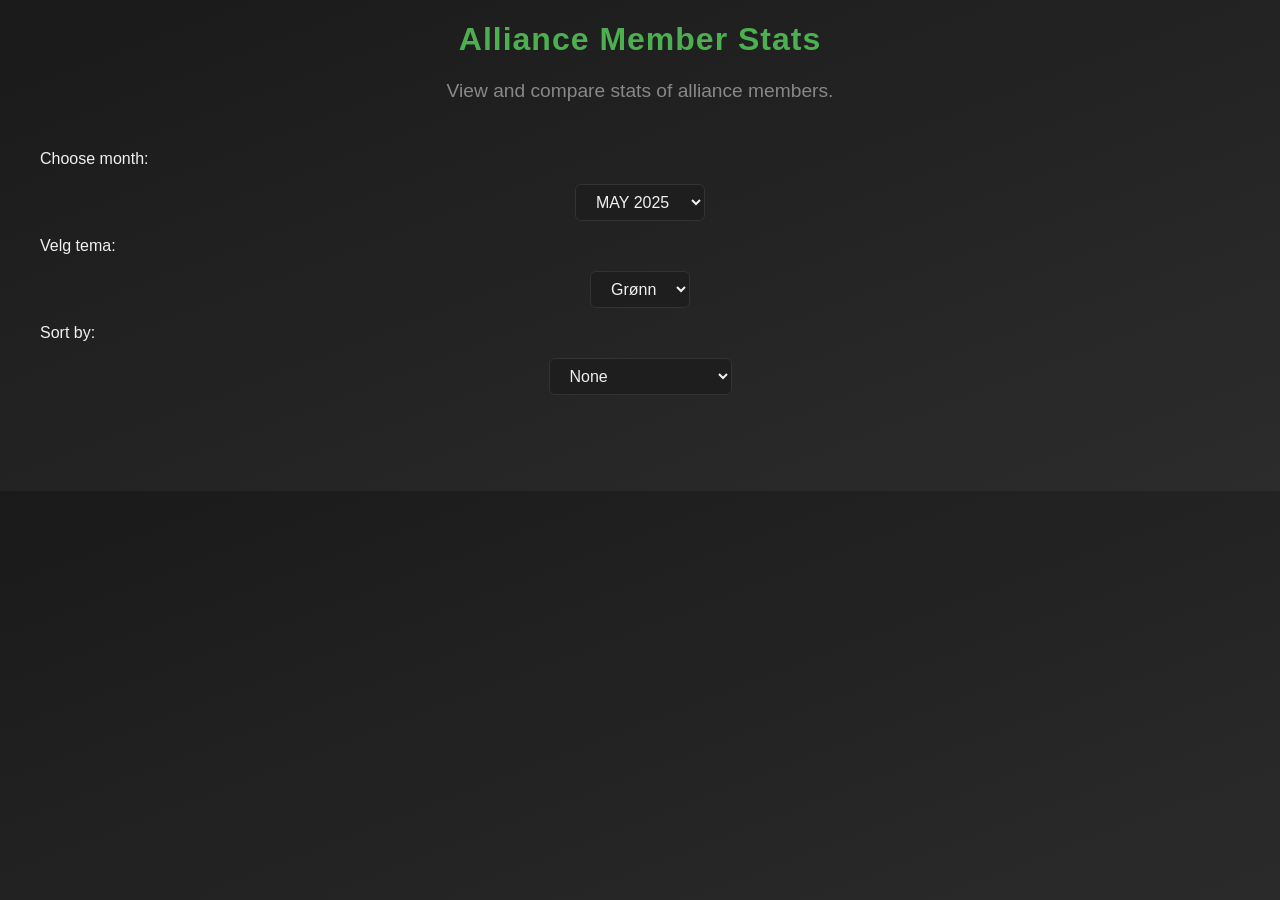
==== index.html @ 5b8ab90d "index" ====
<!DOCTYPE html>
<html lang="en">

<head>
  <meta charset="UTF-8" />
  <meta name="viewport" content="width=device-width, initial-scale=1.0" />
  <title>Alliance Stats</title>
  <link rel="stylesheet" href="stats.css">
</head>

<body class="theme-green">
  <header>
    <h1>Alliance Member Stats</h1>
    <p>View and compare stats of alliance members.</p>
  </header>

  <div class="container">

    <div class="selectors">
      <label for="monthSelect">Choose month:</label>
      <select id="monthSelect">
        <option value="JAN 2025">JAN 2025</option>
        <option value="FEB 2025">FEB 2025</option>
        <option value="MAR 2025">MAR 2025</option>
        <option value="APR 2025">APR 2025</option>
        <option value="MAY 2025" selected>MAY 2025</option>
      </select>

      <label for="themeSelect">Velg tema:</label>
      <select id="themeSelect">
        <option value="theme-green" selected>Grønn</option>
        <option value="theme-blue">Blå</option>
        <option value="theme-purple">Lilla</option>
      </select>

      <label for="sortSelect">Sort by:</label>
      <select id="sortSelect">
        <option value="none">None</option>
        <option value="might">Might</option>
        <option value="kill_points">Kill Points</option>
        <option value="gw_points">GW Points</option>
        <option value="ir_points">IR Points</option>
        <option value="ar_faction_points">AR Faction Points</option>
        <option value="district_showdown_points">District Points</option>
      </select>
    </div>

    <div id="player-grid" class="grid"></div>
  </div>

  <script src="stats.js"></script>
  <script>
    document.getElementById("themeSelect").addEventListener("change", function (e) {
      document.body.className = e.target.value;
    });
  </script>
</body>

</html>
---- stats.css ----
/* ===== TEMA-STILER ===== */
/* Grønn */
body.theme-green {
  background: linear-gradient(to bottom right, #1a1a1a, #2c2c2c);
  color: #f0f0f0;
}

.theme-green h1 {
  color: #4caf50;
}

.theme-green .flip-card-front {
  background-color: #262c33;
}

.theme-green .flip-card-back {
  background-color: #333a42;
}

.theme-green details.section {
  background-color: #404b56;
}

.theme-green details.section summary {
  color: #90caf9;
}

/* Glød ved hover – grønn plasma */
.theme-green .flip-card::before {
  background: linear-gradient(45deg, #00ff88, #00ffaa, #33ff55, #00ff88);
}

/* Blå */
body.theme-blue {
  background: linear-gradient(to bottom right, #1e2a38, #2b3e50);
  color: #e0f0ff;
}

.theme-blue h1 {
  color: #2196f3;
}

.theme-blue .flip-card-front {
  background-color: #2c3e50;
}

.theme-blue .flip-card-back {
  background-color: #34495e;
}

.theme-blue details.section {
  background-color: #3c5a72;
}

.theme-blue details.section summary {
  color: #64b5f6;
}

/* Glød ved hover – blå plasma */
.theme-blue .flip-card::before {
  background: linear-gradient(45deg, #00ccff, #3388ff, #33ffff, #00ccff);
}

/* Lilla */
body.theme-purple {
  background: linear-gradient(to bottom right, #2c1e3a, #3d2f50);
  color: #f5eaff;
}

.theme-purple h1 {
  color: #ab47bc;
}

.theme-purple .flip-card-front {
  background-color: #4a3a5f;
}

.theme-purple .flip-card-back {
  background-color: #5c4b75;
}

.theme-purple details.section {
  background-color: #6e5e89;
}

.theme-purple details.section summary {
  color: #d1a3ff;
}

/* Glød ved hover – lilla plasma */
.theme-purple .flip-card::before {
  background: linear-gradient(45deg, #cc33ff, #9933ff, #ff33ff, #cc33ff);
}

/* ===== GLOBALT ===== */
body {
  font-family: 'Segoe UI', Tahoma, Geneva, Verdana, sans-serif;
  margin: 0;
  padding: 0;
}

.container {
  max-width: 1200px;
  margin: 2rem auto;
  padding: 1rem;
}

/* ===== OVERSKRIFT & SELECT-MENYER ===== */
h1 {
  text-align: center;
  font-size: 2rem;
  letter-spacing: 1px;
}
p {
  text-align: center;
  font-size: 1.2rem;
  color: #888;
}
select,
#sortSelect {
  display: block;
  margin: 1rem auto;
  padding: 0.5rem 1rem;
  font-size: 1rem;
  border-radius: 6px;
  border: 1px solid #333;
  background-color: #1e1e1e;
  color: #f0f0f0;
}

.sort-wrapper {
  text-align: center;
  margin: 1rem auto;
}

/* ===== GRID LAYOUT ===== */
.grid {
  display: grid;
  grid-template-columns: repeat(auto-fill, minmax(320px, 1fr));
  gap: 1rem;
  padding: 1rem;
}

/* ===== FLIP-KORT STRUKTUR ===== */
.flip-card {
  perspective: 1000px;
  width: 100%;
  height: 100%;
  position: relative;
  overflow: visible;
}

/* === Plasma-glød ved hover === */
.flip-card::before {
  content: "";
  position: absolute;
  top: -12px;
  left: -12px;
  right: -12px;
  bottom: -12px;
  border-radius: 16px;
  z-index: -1;
  opacity: 0;
  filter: blur(18px);
  background-size: 600% 600%;
  transition: opacity 0.4s ease;
  animation: plasmaGlow 5s ease infinite;
  pointer-events: none;
}

.flip-card:hover::before {
  opacity: 1;
}

@keyframes plasmaGlow {
  0%   { background-position: 0% 50%; }
  50%  { background-position: 100% 50%; }
  100% { background-position: 0% 50%; }
}

/* === Flip-effekt === */
.flip-card-inner {
  position: relative;
  width: 100%;
  min-height: 350px;
  transform-style: preserve-3d;
  transition: transform 0.8s ease;
}

.flip-card:hover .flip-card-inner {
  transform: rotateY(180deg);
}

/* === Kortflater === */
.flip-card-front,
.flip-card-back {
  position: absolute;
  width: 100%;
  height: 100%;
  padding: 1rem;
  backface-visibility: hidden;
  border: 1px solid #444;
  border-radius: 10px;
  box-shadow: 0 0 10px rgba(0, 0, 0, 0.6);
  box-sizing: border-box;
  overflow-y: auto;
}

/* === Forside === */
.flip-card-front {
  z-index: 2;
}

/* === Bakside === */
.flip-card-back {
  transform: rotateY(180deg);
  max-height: 400px;
}

/* =====
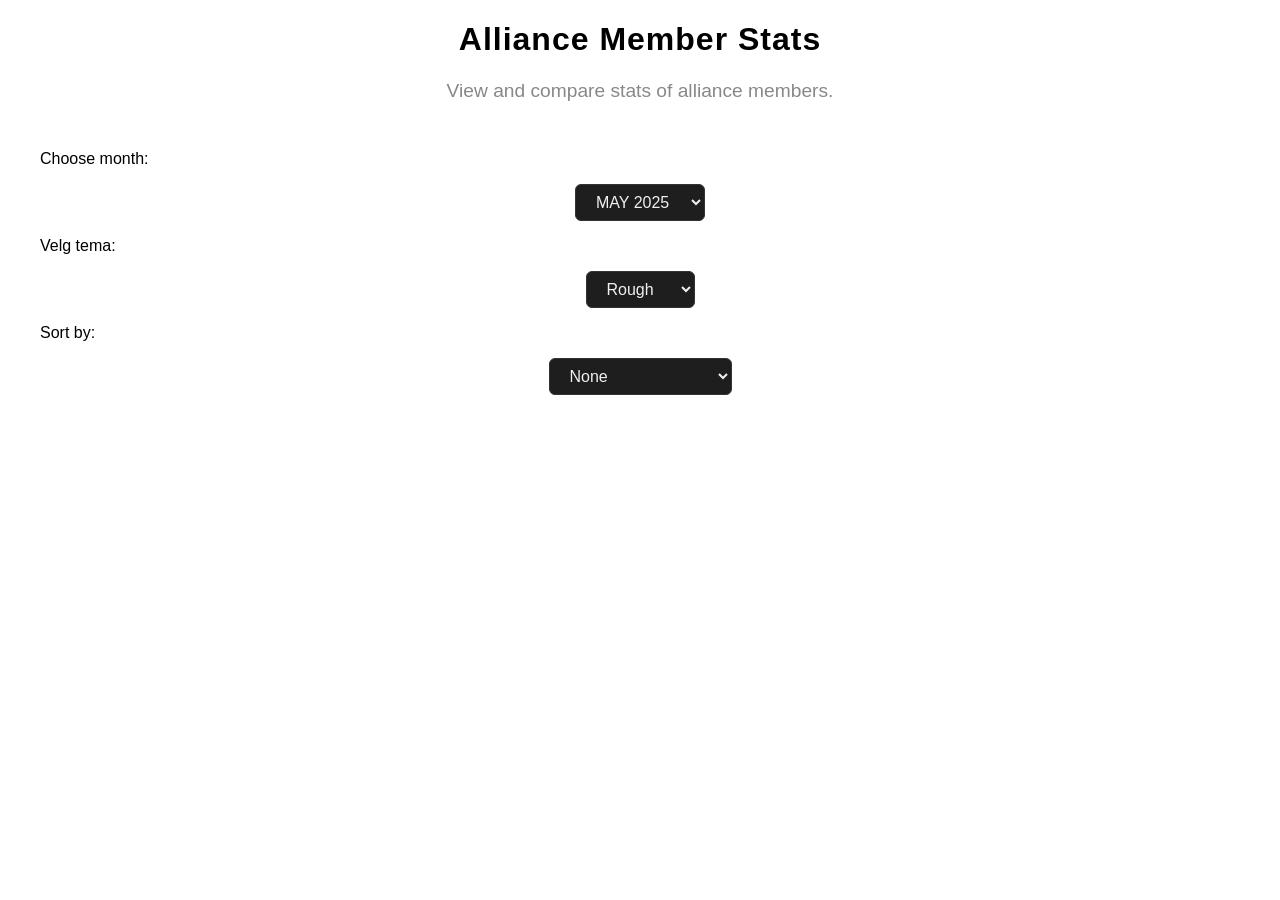
==== commit 63ad46fc: "style" ====
--- a/index.html
+++ b/index.html
@@ -28,9 +28,9 @@
 
       <label for="themeSelect">Velg tema:</label>
       <select id="themeSelect">
-        <option value="theme-green" selected>Grønn</option>
-        <option value="theme-blue">Blå</option>
-        <option value="theme-purple">Lilla</option>
+        <option value="theme-rough">Rough</option>
+        <option value="theme-elegant">Elegant</option>
+        <option value="theme-fancy">Fancy</option>
       </select>
 
       <label for="sortSelect">Sort by:</label>
--- a/stats.css
+++ b/stats.css
@@ -1,95 +1,87 @@
 /* ===== TEMA-STILER ===== */
-/* Grønn */
-body.theme-green {
-  background: linear-gradient(to bottom right, #1a1a1a, #2c2c2c);
-  color: #f0f0f0;
-}
-
-.theme-green h1 {
-  color: #4caf50;
-}
-
-.theme-green .flip-card-front {
-  background-color: #262c33;
-}
-
-.theme-green .flip-card-back {
-  background-color: #333a42;
-}
-
-.theme-green details.section {
-  background-color: #404b56;
-}
-
-.theme-green details.section summary {
-  color: #90caf9;
-}
-
-/* Glød ved hover – grønn plasma */
-.theme-green .flip-card::before {
-  background: linear-gradient(45deg, #00ff88, #00ffaa, #33ff55, #00ff88);
-}
-
-/* Blå */
-body.theme-blue {
-  background: linear-gradient(to bottom right, #1e2a38, #2b3e50);
-  color: #e0f0ff;
-}
-
-.theme-blue h1 {
-  color: #2196f3;
-}
-
-.theme-blue .flip-card-front {
-  background-color: #2c3e50;
-}
-
-.theme-blue .flip-card-back {
-  background-color: #34495e;
-}
-
-.theme-blue details.section {
-  background-color: #3c5a72;
-}
-
-.theme-blue details.section summary {
-  color: #64b5f6;
-}
-
-/* Glød ved hover – blå plasma */
-.theme-blue .flip-card::before {
-  background: linear-gradient(45deg, #00ccff, #3388ff, #33ffff, #00ccff);
-}
-
-/* Lilla */
-body.theme-purple {
-  background: linear-gradient(to bottom right, #2c1e3a, #3d2f50);
-  color: #f5eaff;
-}
-
-.theme-purple h1 {
-  color: #ab47bc;
-}
-
-.theme-purple .flip-card-front {
-  background-color: #4a3a5f;
-}
-
-.theme-purple .flip-card-back {
-  background-color: #5c4b75;
-}
-
-.theme-purple details.section {
-  background-color: #6e5e89;
-}
-
-.theme-purple details.section summary {
-  color: #d1a3ff;
-}
-
-/* Glød ved hover – lilla plasma */
-.theme-purple .flip-card::before {
-  background: linear-gradient(45deg, #cc33ff, #9933ff, #ff33ff, #cc33ff);
+body.theme-rough {
+  background: linear-gradient(to bottom right, #0f0f0f, #1a1a1a);
+  color: #ccc;
+}
+
+.theme-rough h1 {
+  color: #ff3c00;
+}
+
+.theme-rough .flip-card-front {
+  background-color: #1e1e1e;
+}
+
+.theme-rough .flip-card-back {
+  background-color: #292929;
+}
+
+.theme-rough details.section {
+  background-color: #333;
+}
+
+.theme-rough details.section summary {
+  color: #ff9100;
+}
+
+.theme-rough .flip-card::before {
+  background: linear-gradient(45deg, #ff0000, #ff9100, #ff3c00, #ff0000);
+}
+body.theme-elegant {
+  background: linear-gradient(to bottom right, #2b2b2b, #1f1f1f);
+  color: #f3f3f3;
+}
+
+.theme-elegant h1 {
+  color: #d4af37; /* gull */
+}
+
+.theme-elegant .flip-card-front {
+  background-color: #2a2a2a;
+}
+
+.theme-elegant .flip-card-back {
+  background-color: #383838;
+}
+
+.theme-elegant details.section {
+  background-color: #444;
+}
+
+.theme-elegant details.section summary {
+  color: #e0c97d;
+}
+
+.theme-elegant .flip-card::before {
+  background: linear-gradient(45deg, #c5a100, #fff3b0, #d4af37, #c5a100);
+}
+body.theme-fancy {
+  background: linear-gradient(to bottom right, #1e0033, #3d0066);
+  color: #ffffff;
+}
+
+.theme-fancy h1 {
+  color: #ff66cc;
+}
+
+.theme-fancy .flip-card-front {
+  background-color: #4d0073;
+}
+
+.theme-fancy .flip-card-back {
+  background-color: #660099;
+}
+
+.theme-fancy details.section {
+  background-color: #7f00b2;
+}
+
+.theme-fancy details.section summary {
+  color: #ffd1f3;
+}
+
+.theme-fancy .flip-card::before {
+  background: linear-gradient(45deg, #ff00ff, #66ffff, #ff66cc, #ff00ff);
 }
 
 /* ===== GLOBALT ===== */
@@ -184,7 +176,7 @@
   width: 100%;
   min-height: 350px;
   transform-style: preserve-3d;
-  transition: transform 0.8s ease;
+  transition: transform 1s ease;
 }
 
 .flip-card:hover .flip-card-inner {
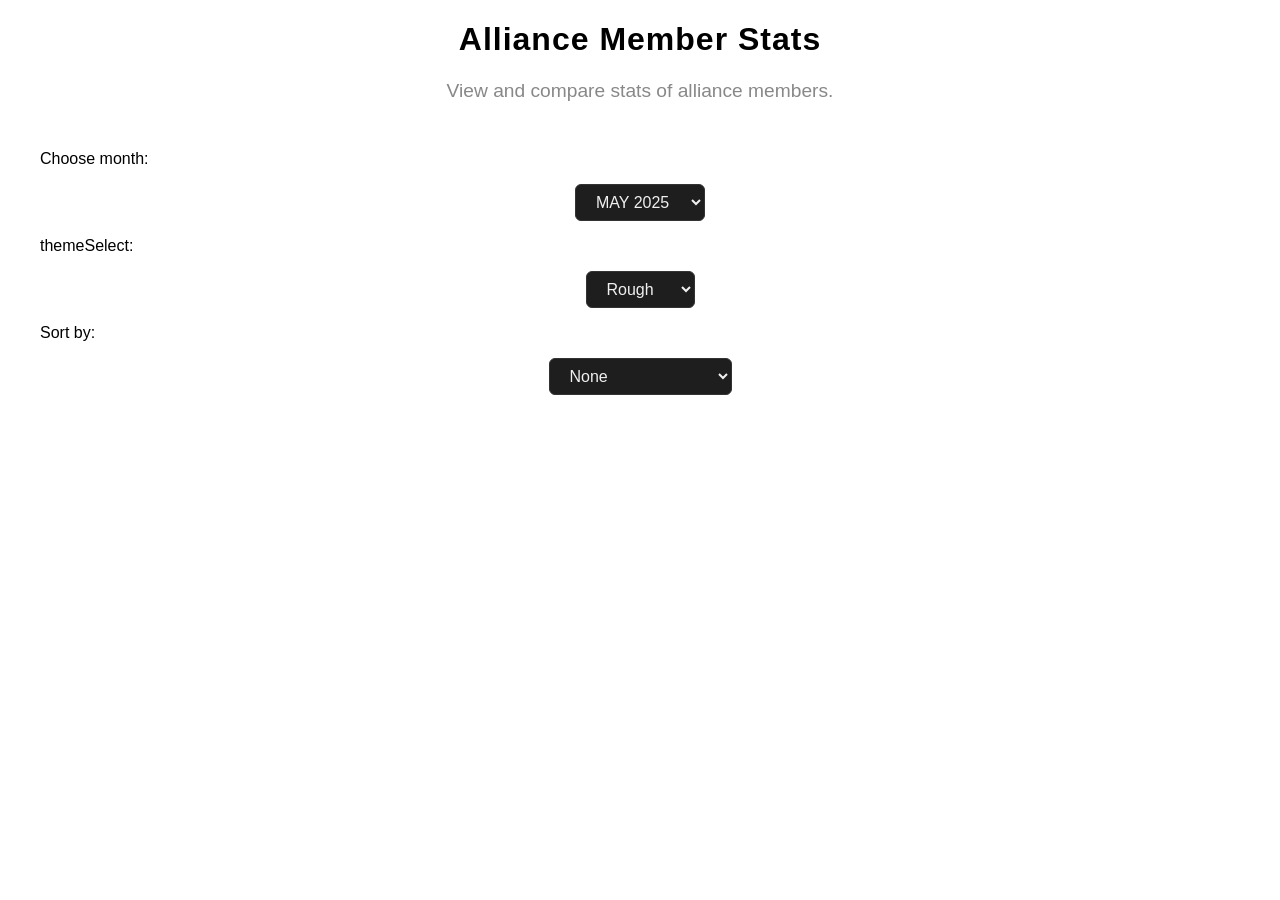
==== commit f7e59df9: "theme" ====
--- a/index.html
+++ b/index.html
@@ -26,7 +26,7 @@
         <option value="MAY 2025" selected>MAY 2025</option>
       </select>
 
-      <label for="themeSelect">Velg tema:</label>
+      <label for="themeSelect">themeSelect:</label>
       <select id="themeSelect">
         <option value="theme-rough">Rough</option>
         <option value="theme-elegant">Elegant</option>
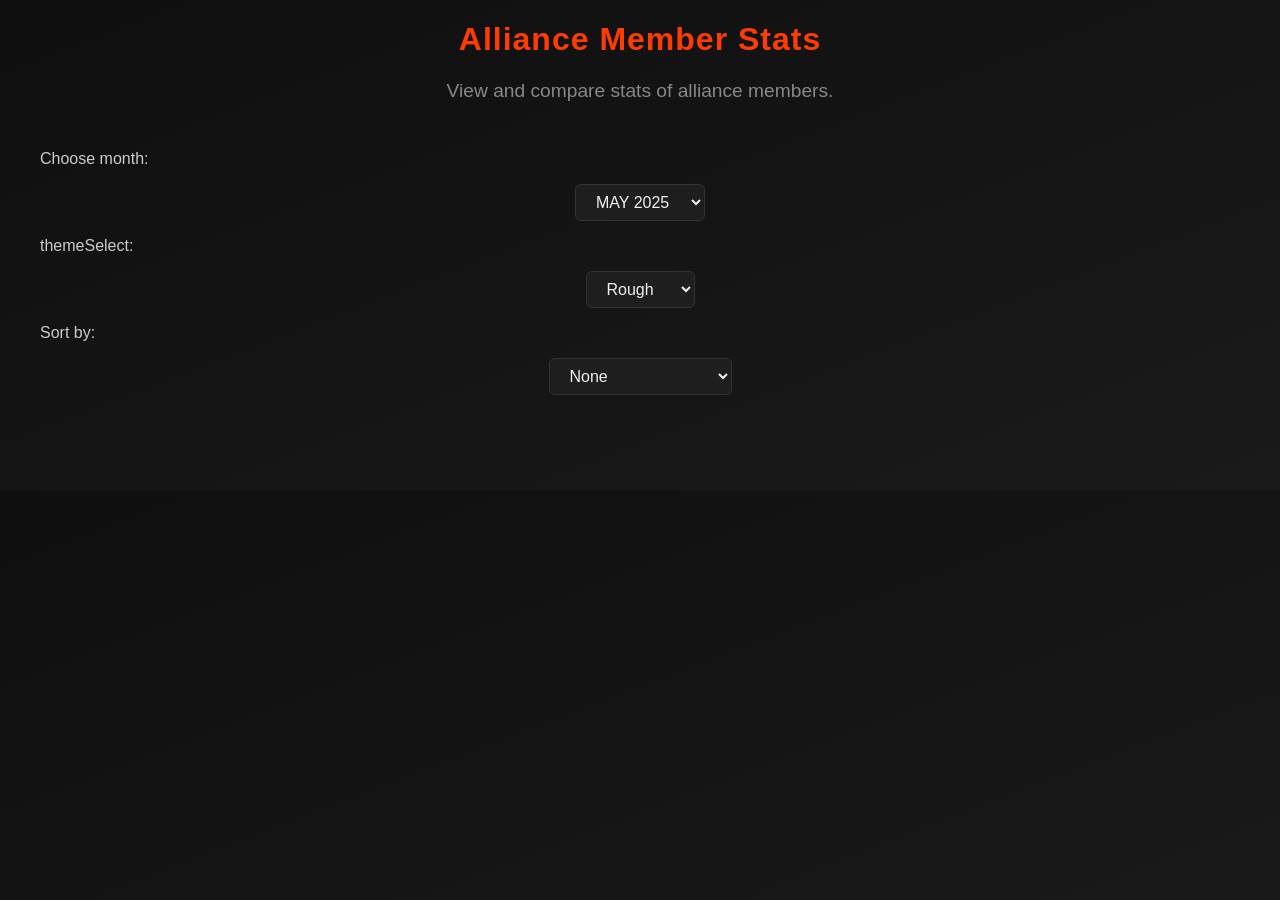
==== commit d6b02e62: "html" ====
--- a/index.html
+++ b/index.html
@@ -8,7 +8,7 @@
   <link rel="stylesheet" href="stats.css">
 </head>
 
-<body class="theme-green">
+<body class="theme-rough">
   <header>
     <h1>Alliance Member Stats</h1>
     <p>View and compare stats of alliance members.</p>
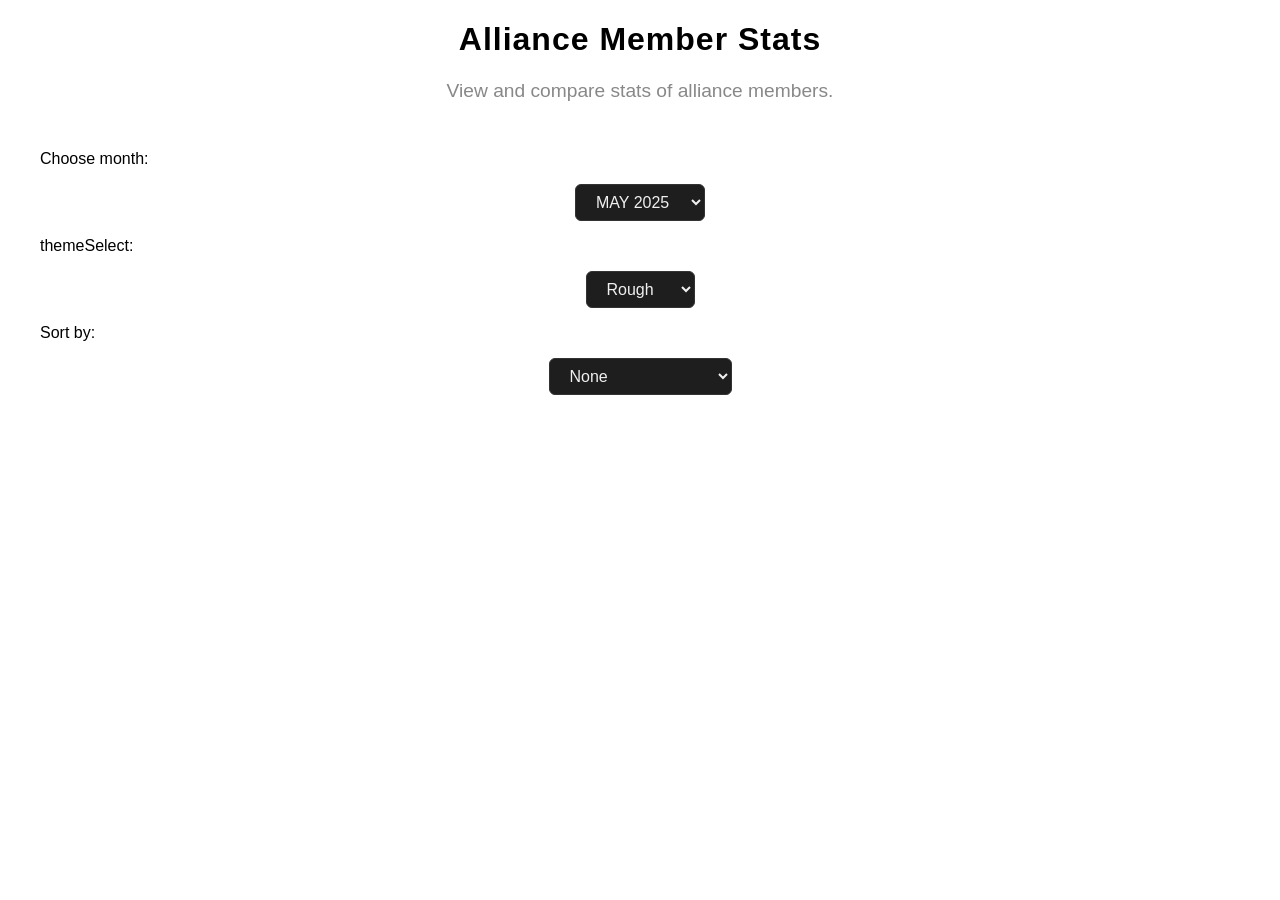
==== commit 067152e5: "theme" ====
--- a/index.html
+++ b/index.html
@@ -8,7 +8,7 @@
   <link rel="stylesheet" href="stats.css">
 </head>
 
-<body class="theme-rough">
+<body class="theme-Rough">
   <header>
     <h1>Alliance Member Stats</h1>
     <p>View and compare stats of alliance members.</p>
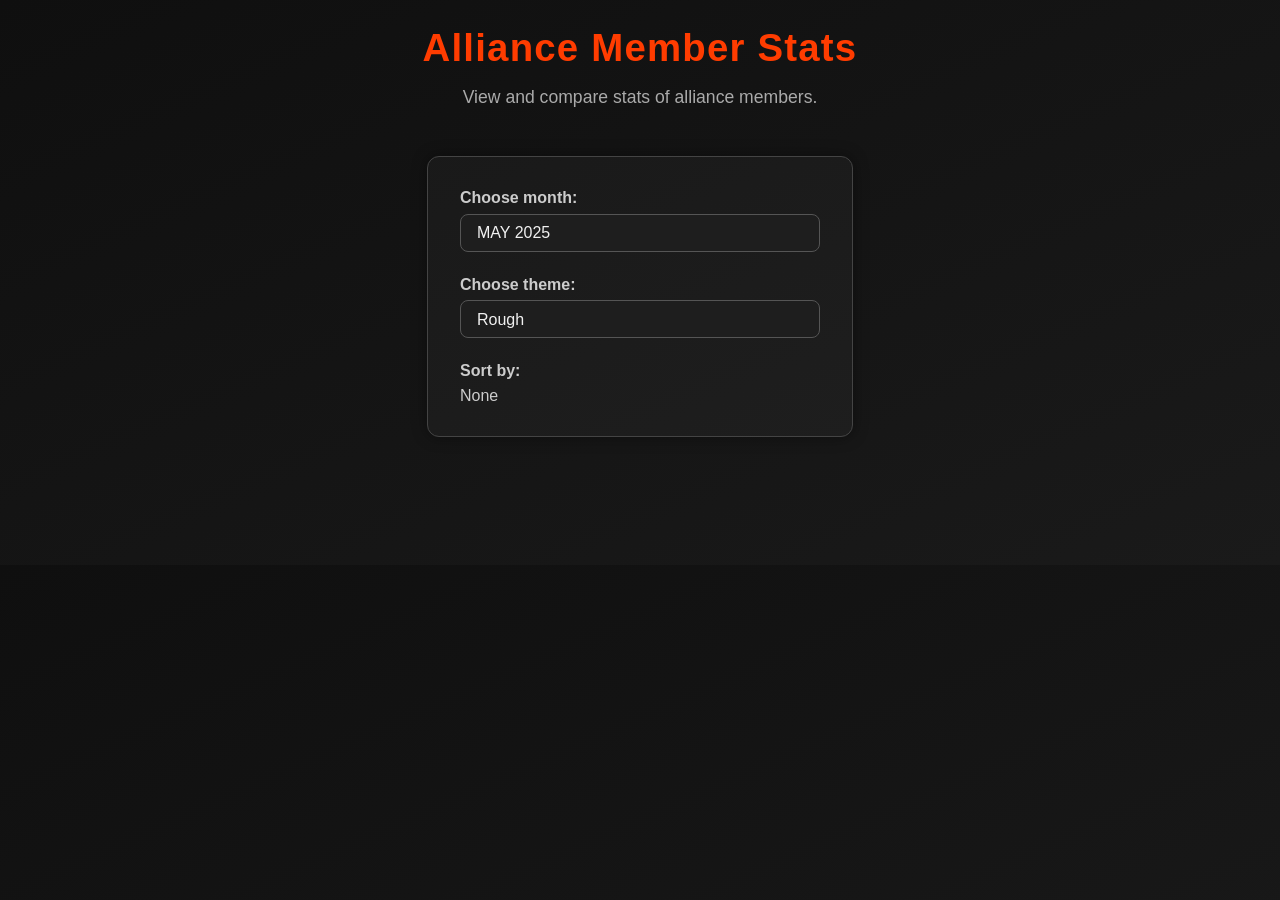
==== commit a3bcf39c: "update" ====
--- a/index.html
+++ b/index.html
@@ -8,7 +8,7 @@
   <link rel="stylesheet" href="stats.css">
 </head>
 
-<body class="theme-Rough">
+<body class="theme-rough">
   <header>
     <h1>Alliance Member Stats</h1>
     <p>View and compare stats of alliance members.</p>
@@ -17,32 +17,38 @@
   <div class="container">
 
     <div class="selectors">
-      <label for="monthSelect">Choose month:</label>
-      <select id="monthSelect">
-        <option value="JAN 2025">JAN 2025</option>
-        <option value="FEB 2025">FEB 2025</option>
-        <option value="MAR 2025">MAR 2025</option>
-        <option value="APR 2025">APR 2025</option>
-        <option value="MAY 2025" selected>MAY 2025</option>
-      </select>
+      <div class="select-row">
+        <label for="monthSelect">Choose month:</label>
+        <select id="monthSelect">
+          <option value="JAN 2025">JAN 2025</option>
+          <option value="FEB 2025">FEB 2025</option>
+          <option value="MAR 2025">MAR 2025</option>
+          <option value="APR 2025">APR 2025</option>
+          <option value="MAY 2025" selected>MAY 2025</option>
+        </select>
+      </div>
 
-      <label for="themeSelect">themeSelect:</label>
-      <select id="themeSelect">
-        <option value="theme-rough">Rough</option>
-        <option value="theme-elegant">Elegant</option>
-        <option value="theme-fancy">Fancy</option>
-      </select>
+      <div class="select-row">
+        <label for="themeSelect">Choose theme:</label>
+        <select id="themeSelect">
+          <option value="theme-rough" selected>Rough</option>
+          <option value="theme-elegant">Elegant</option>
+          <option value="theme-fancy">Fancy</option>
+        </select>
+      </div>
 
-      <label for="sortSelect">Sort by:</label>
-      <select id="sortSelect">
-        <option value="none">None</option>
-        <option value="might">Might</option>
-        <option value="kill_points">Kill Points</option>
-        <option value="gw_points">GW Points</option>
-        <option value="ir_points">IR Points</option>
-        <option value="ar_faction_points">AR Faction Points</option>
-        <option value="district_showdown_points">District Points</option>
-      </select>
+      <div class="select-row">
+        <label for="sortSelect">Sort by:</label>
+        <select id="sortSelect">
+          <option value="none">None</option>
+          <option value="might">Might</option>
+          <option value="kill_points">Kill Points</option>
+          <option value="gw_points">GW Points</option>
+          <option value="ir_points">IR Points</option>
+          <option value="ar_faction_points">AR Faction Points</option>
+          <option value="district_showdown_points">District Points</option>
+        </select>
+      </div>
     </div>
 
     <div id="player-grid" class="grid"></div>
@@ -50,6 +56,7 @@
 
   <script src="stats.js"></script>
   <script>
+    // Oppdaterer body class når nytt tema velges
     document.getElementById("themeSelect").addEventListener("change", function (e) {
       document.body.className = e.target.value;
     });
--- a/stats.css
+++ b/stats.css
@@ -97,33 +97,62 @@
   padding: 1rem;
 }
 
-/* ===== OVERSKRIFT & SELECT-MENYER ===== */
+/* ===== OVERSKRIFT ===== */
 h1 {
   text-align: center;
-  font-size: 2rem;
-  letter-spacing: 1px;
-}
+  font-size: 2.4rem;
+  letter-spacing: 1.2px;
+  margin-bottom: 0.5rem;
+}
+
 p {
   text-align: center;
-  font-size: 1.2rem;
-  color: #888;
-}
+  font-size: 1.1rem;
+  color: #aaa;
+  margin-bottom: 2rem;
+}
+
+/* ===== SELECT-MENYER ===== */
+.selectors {
+  display: flex;
+  flex-direction: column;
+  gap: 1.5rem;
+  padding: 2rem;
+  max-width: 360px;
+  margin: 0 auto 3rem auto;
+  background-color: rgba(255, 255, 255, 0.03);
+  border: 1px solid #444;
+  border-radius: 12px;
+  box-shadow: 0 0 15px rgba(0, 0, 0, 0.4);
+}
+
+.select-row {
+  display: flex;
+  flex-direction: column;
+}
+
+.select-row label {
+  margin-bottom: 0.4rem;
+  font-size: 1rem;
+  font-weight: 600;
+  color: #ccc;
+}
+
+.select-row select {
+  padding: 0.6rem 1rem;
+  font-size: 1rem;
+  border-radius: 8px;
+  border: 1px solid #555;
+  background-color: #1e1e1e;
+  color: #f0f0f0;
+}
+
+/* Skjuler gammel global select-styling hvis du bruker .select-row */
 select,
 #sortSelect {
-  display: block;
-  margin: 1rem auto;
-  padding: 0.5rem 1rem;
-  font-size: 1rem;
-  border-radius: 6px;
-  border: 1px solid #333;
-  background-color: #1e1e1e;
-  color: #f0f0f0;
-}
-
-.sort-wrapper {
-  text-align: center;
-  margin: 1rem auto;
-}
+  all: unset;
+}
+
 
 /* ===== GRID LAYOUT ===== */
 .grid {
